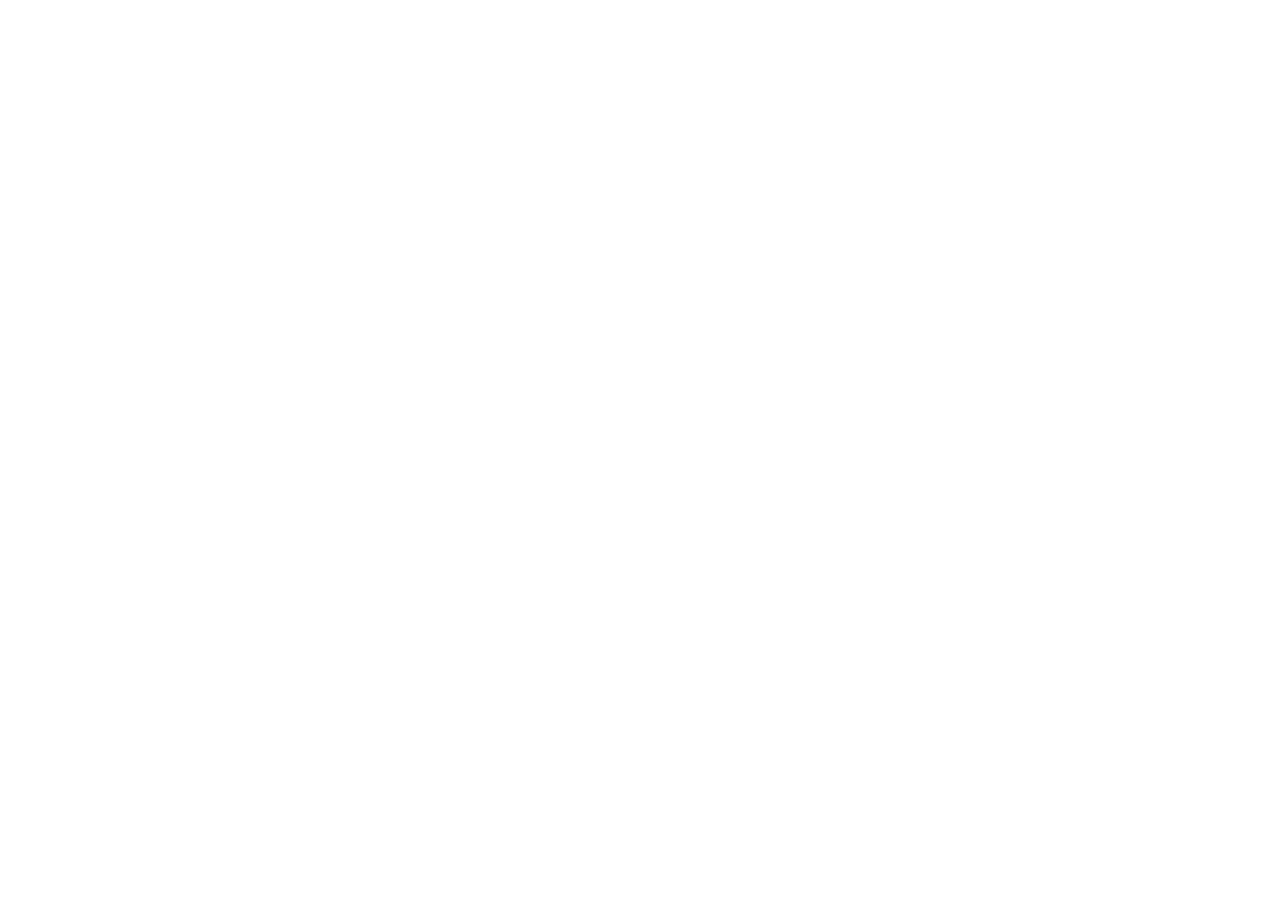
==== registrate.html @ 47c9eb20 "Mi Pagina" ====
<!DOCTYPE html>
<html lang="en">
<head>
    <meta charset="UTF-8">
    <meta name="viewport" content="width=device-width, initial-scale=1.0">
    <title>Document</title>
</head>
<body>
    
</body>
</html>
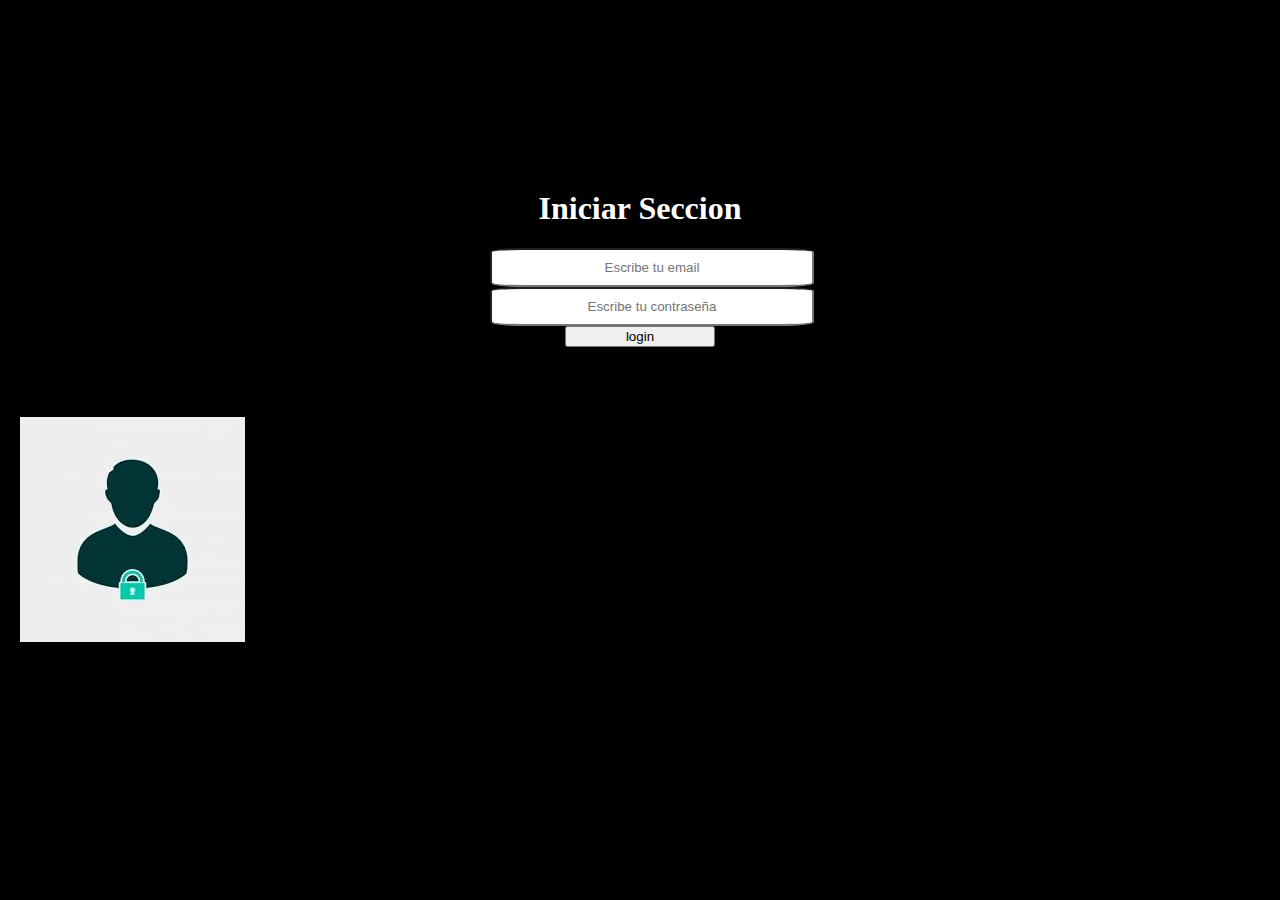
==== commit 5c703796: "Cambio de pagina" ====
--- a/registrate.html
+++ b/registrate.html
@@ -4,8 +4,19 @@
     <meta charset="UTF-8">
     <meta name="viewport" content="width=device-width, initial-scale=1.0">
     <title>Document</title>
+    <link rel="stylesheet" href="style.css">
 </head>
 <body>
-    
+    <div class="contenedor">
+        <h1>Iniciar Seccion</h1>
+        <form>
+            <input type="email" placeholder="Escribe tu email">
+            <input type="password" placeholder="Escribe tu contraseña">
+            <button class="ingresar" type="submit">login</button>
+        </form>    
+    </div>
+    <div id="imagen2">
+        <img src="descarga.jpeg">
+    </div>
 </body>
 </html>--- a/style.css
+++ b/style.css
@@ -0,0 +1,102 @@
+body {
+  margin: 0;
+  background-color: #000;
+  
+}
+
+
+h1 {
+  text-align: center;
+  margin-top: 40px;
+  font-family: cursive;
+  color: #fff;
+}
+
+.navegacion {
+margin: auto;
+padding: 0;
+}
+
+nav {
+  display: flex;
+  padding: 10px;
+  width: auto;
+  height: auto;
+  list-style: none;
+}
+
+
+li {
+  display: inline-block;
+  padding: 0 9px;
+  list-style: none;
+  font-size: 20px;
+  font-weight: 20px;
+}
+
+
+a {
+  text-decoration: none;
+  color: #ffffff;
+  font-size: 20px;
+  font-family:'Lucida Sans', 'Lucida Sans Regular', 'Lucida Grande', 'Lucida Sans Unicode', Geneva, Verdana, sans-serif
+}
+
+
+#box {
+width: 400px;
+padding: 20px;
+height: 300px;
+margin-right: auto;
+}
+
+#imagen2 {
+  width: 400px;
+  padding: 20px;
+  height: 300px;
+  margin-align: auto;
+}
+
+#image {
+  width: 400px;
+  padding: 20px;
+  height: 300px;
+  margin-align: auto;
+  }
+
+h2 {
+  color: #ffffff;
+  font-family: 'Lucida Sans', 'Lucida Sans Regular', 'Lucida Grande', 'Lucida Sans Unicode', Geneva, Verdana, sans-serif;
+  font-size: 17px;
+
+}
+
+/* css de registrate */
+
+.contenedor {
+  margin: auto;
+  margin-top: 100px;
+  text-align: center;
+  width: 300px;
+  height: 100%;
+  padding: 50px;
+}
+
+form {
+  width: 100%;
+  display: block;
+}
+
+input {
+  width: 100%;
+  height: 100%;
+  padding: 10px;
+  text-align: center;
+  border-radius: 10%;
+}
+
+button {
+  width: 50%;
+  height: 50%;
+  margin-align: auto;
+}